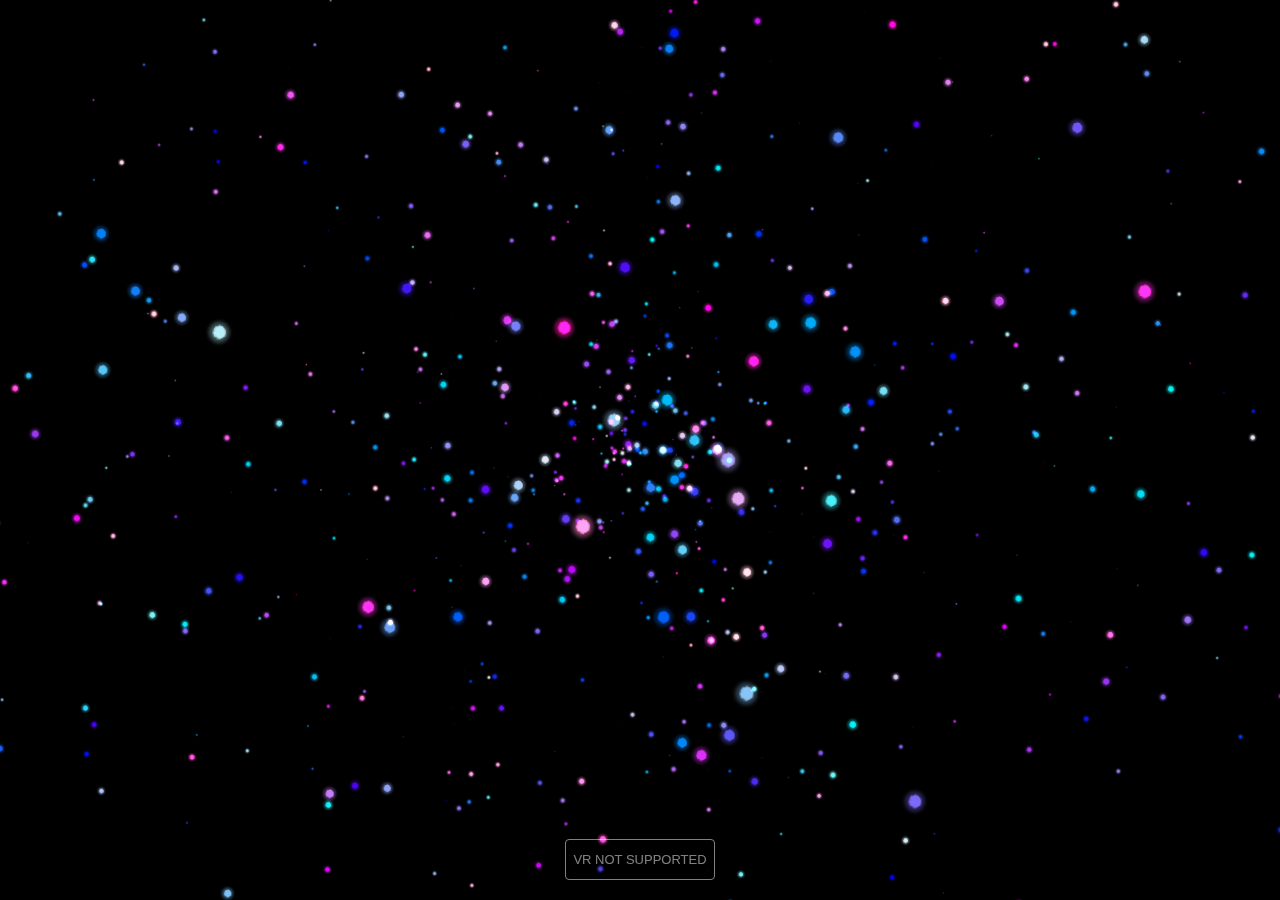
==== index.html @ bc6b6c88 "vr" ====
<!DOCTYPE html>
<html lang="en">
	<head>
		<title>Hsiao Yao</title>
		<link type="text/css" rel="stylesheet" href="main.css">
	</head>
	<body>
		<canvas id="c"></canvas>

		<script type="x-shader/x-vertex" id="vertexshader">

			attribute float size;

			uniform float sineTime;

			varying vec3 vColor;

			varying vec4 mvPosition;

			void main() {

				vColor = color;

				mvPosition = modelViewMatrix * vec4( sineTime * position, 1.0 );

				gl_PointSize = size * ( 300.0 / -mvPosition.z );

				gl_Position = projectionMatrix * mvPosition;

			}

		</script>

		<script type="x-shader/x-fragment" id="fragmentshader">

			uniform sampler2D pointTexture;

			uniform float time;

			varying vec3 vColor;

			varying vec4 mvPosition;

			void main() {

				gl_FragColor = vec4( vColor, 1.0 );

				gl_FragColor.r += sin( mvPosition.x * 0.3 + time ) * 0.5;

				gl_FragColor = gl_FragColor * texture2D( pointTexture, gl_PointCoord );

			}

		</script>
		<script src="js/three.js"></script>
		<script type="module">

			var renderer, scene, camera, controls, cameraHolder;

			var particleSystem, geometry;

			var particles = 1000;

			import { VRButton } from "./js/VRButton.js";

			init();

			function init() {

				camera = new THREE.PerspectiveCamera( 40, window.innerWidth / window.innerHeight, 100, 10000 );

				// not work in VR
				camera.position.set(0, 0, 300);

				scene = new THREE.Scene();

				cameraHolder = new THREE.Group();
				scene.add(cameraHolder);
				cameraHolder.add(camera);

				var shaderMaterial = new THREE.ShaderMaterial( {

					uniforms: {
						time: { value: 1.0 },
						sineTime: { value: 1.0 },
						pointTexture: { value: new THREE.TextureLoader().load( "./images/spot.png" ) }
					},
					vertexShader: document.getElementById( 'vertexshader' ).textContent,
					fragmentShader: document.getElementById( 'fragmentshader' ).textContent,

					blending: THREE.AdditiveBlending,
					depthTest: false,
					transparent: true,
					vertexColors: true

				} );


				geometry = new THREE.BufferGeometry();

				var positions = [];
				var offsets = [];
				var colors = [];
				var sizes = [];

				var color = new THREE.Color();

				for ( var i = 0; i < particles; i ++ ) {

					var radius = (1 - Math.random() * Math.random()) * 200;
					var theta = Math.random() * Math.PI * 2;
					var phi = Math.random() * Math.PI;

					positions.push( radius * Math.sin(phi) * Math.cos(theta) );
					positions.push( radius * Math.sin(phi) * Math.sin(theta) );
					positions.push( radius * Math.cos(phi));

					offsets.push( Math.random() - 0.5, Math.random() - 0.5, Math.random() - 0.5);

					color.setHSL( i / particles, 1.0, 0.5 );

					colors.push( Math.random(), Math.random(), 1 );

					sizes.push( 20 );

				}

				geometry.setAttribute( 'position', new THREE.Float32BufferAttribute( positions, 3 ) );
				geometry.setAttribute( 'offset', new THREE.Float32BufferAttribute( offsets, 3 ) );
				geometry.setAttribute( 'color', new THREE.Float32BufferAttribute( colors, 3 ) );
				geometry.setAttribute( 'size', new THREE.Float32BufferAttribute( sizes, 1 ).setUsage( THREE.DynamicDrawUsage ) );

				particleSystem = new THREE.Points( geometry, shaderMaterial );

				scene.add( particleSystem );

				const canvas = document.querySelector('#c');
				renderer = new THREE.WebGLRenderer({canvas});

				renderer.xr.enabled = true;
				document.body.appendChild(VRButton.createButton(renderer));

				renderer.setAnimationLoop( animate );

			}

			  function resizeRendererToDisplaySize(renderer) {
			    // canvas 初始的 width, height 值即為顯示的解析度，也稱為 drawingbuffer size
			    const canvas = renderer.domElement;
			    // pixelRatio 改善 HD-DPI 顯示，讓圖形更 sharp
			    const pixelRatio = window.devicePixelRatio;
			    // clientWidth 為 canvas 顯示在 browser 上的寬度 
			    const width = canvas.clientWidth * pixelRatio | 0;
			    const height = canvas.clientHeight * pixelRatio | 0;
			    // 若 clientWidth 與 width 不同會造成模糊，需重新調整
			    const needResize = canvas.width !== width || canvas.height !== height;
			    if (needResize) {
			      // 使用 setSize 改變 canvas 的 drawingbuffer size
			      renderer.setSize(width, height, false);
			    }
			    return needResize;
			  }

			function animate() {

				render();

			}

			function render() {

				if (resizeRendererToDisplaySize(renderer)) {
			      // 為了避免畫面撐滿整個 browser 造成顯示上的變形
			      // 所以動態變更 camera 顯示的長寬比
			      const canvas = renderer.domElement;
			      camera.aspect = canvas.clientWidth / canvas.clientHeight;
			      camera.updateProjectionMatrix();
			    }

				var time = performance.now();

				var object = scene.children[ 1 ];

				object.rotation.y = time * 0.00005;
				object.material.uniforms[ "time" ].value = time * 0.004;
				object.material.uniforms[ "sineTime" ].value = Math.sin( object.material.uniforms[ "time" ].value * 0.02 + 2);

				var sizes = geometry.attributes.size.array;

				for ( var i = 0; i < particles; i ++ ) {

					sizes[ i ] = 10 * ( 1 + Math.sin( 0.1 * i + 0.003 * time ) );

				}

				geometry.attributes.size.needsUpdate = true;

				renderer.render( scene, camera );

			}

		</script>

</body>
</html>
---- main.css ----
html, body {
   margin: 0;
   height: 100%;
}

#c {
   width: 100%;
   height: 100%;
   display: block;
}
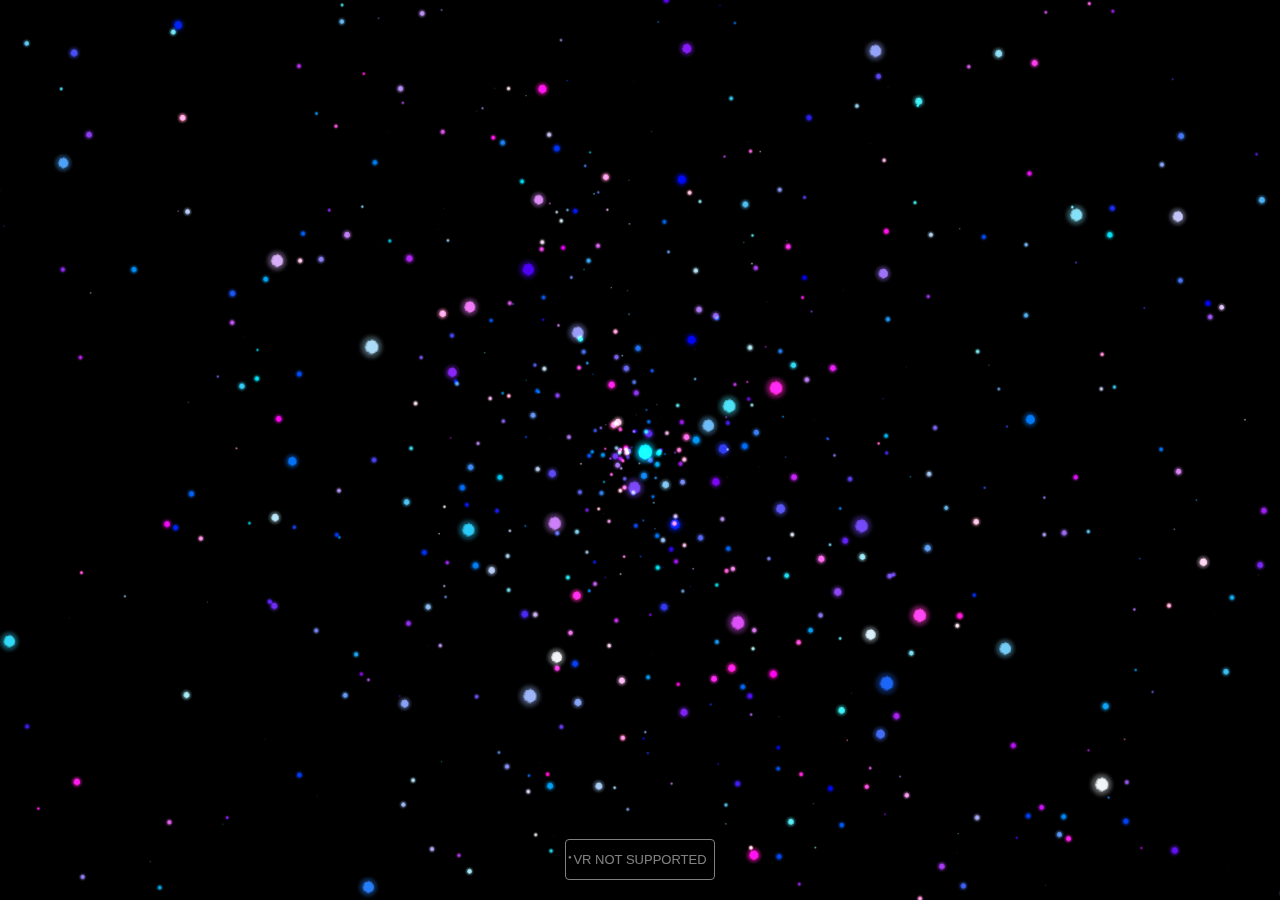
==== commit df402d41: "vr" ====
--- a/index.html
+++ b/index.html
@@ -68,15 +68,14 @@
 			function init() {
 
 				camera = new THREE.PerspectiveCamera( 40, window.innerWidth / window.innerHeight, 100, 10000 );
-
-				// not work in VR
-				camera.position.set(0, 0, 300);
+				// camera.position.set(0, 0, 300);
 
 				scene = new THREE.Scene();
 
 				cameraHolder = new THREE.Group();
 				scene.add(cameraHolder);
 				cameraHolder.add(camera);
+				cameraHolder.position.set(0, 0, 300);
 
 				var shaderMaterial = new THREE.ShaderMaterial( {
 
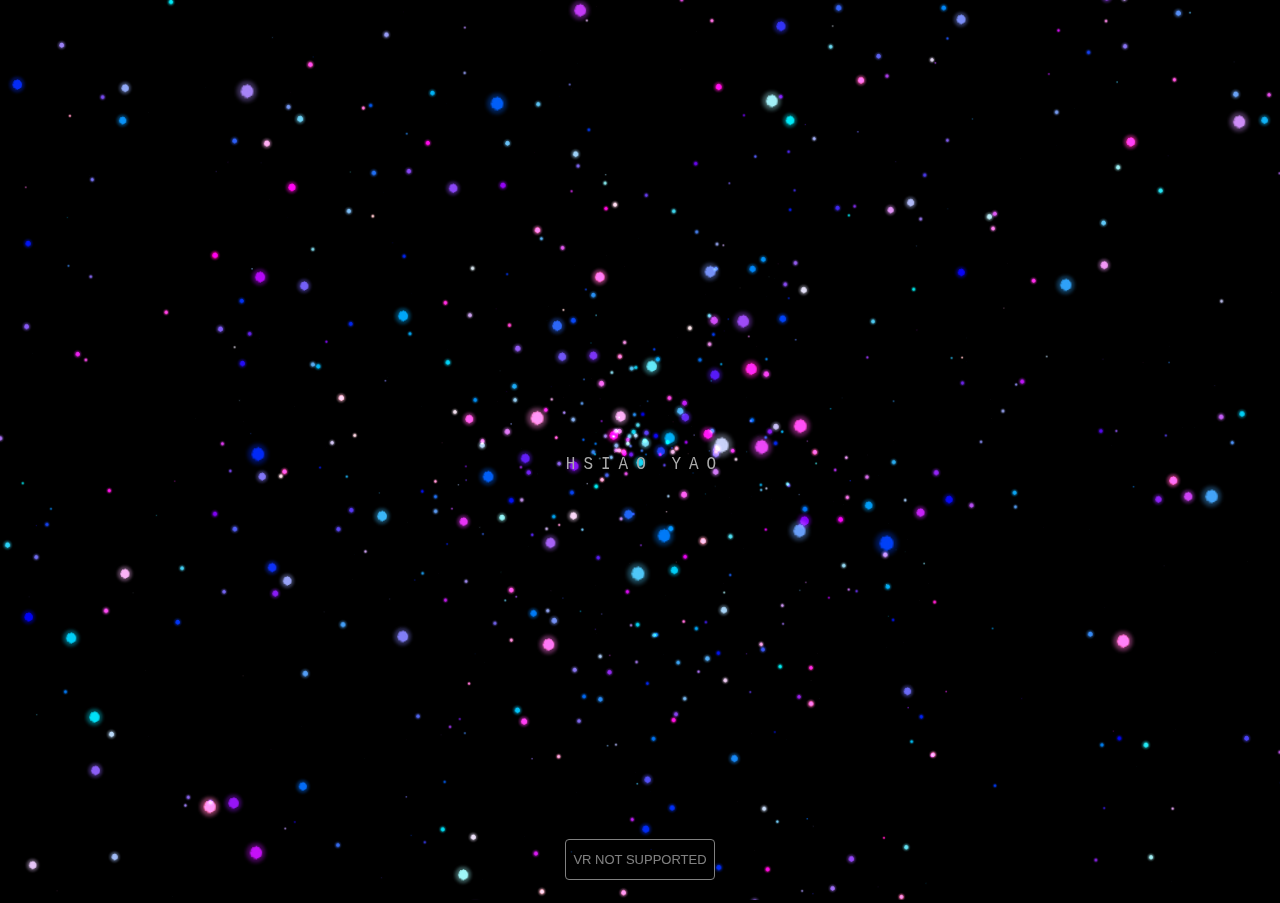
==== commit 8a864173: "vr" ====
--- a/index.html
+++ b/index.html
@@ -2,10 +2,35 @@
 <html lang="en">
 	<head>
 		<title>Hsiao Yao</title>
+		<meta charset="utf-8">
+		<meta http-equiv="x-ua-compatible" content="ie=edge">
+		<meta name="viewport" content="width=device-width, user-scalable=no, minimum-scale=1.0, maximum-scale=1.0">
 		<link type="text/css" rel="stylesheet" href="main.css">
+		<link rel="shortcut icon" href="gatsby-icon.png">
+		<meta name="description" content="Website built by Hsiao Yao who is an art lover with physics and engineering background.">
+		<meta name="image" content="https://tomhsiao1260.github.io/Demo/images/Yao.png">
+		<meta property="og:locale" content="en_US">
+		<meta property="og:url" content="https://tomhsiao1260.github.io/Demo/">
+		<meta property="og:type" content="website">
+		<meta property="og:title" content="Hsiao Yao">
+		<meta property="og:description" content="Website built by Hsiao Yao who is an art lover with physics and engineering background.">
+		<meta property="og:image" content="https://tomhsiao1260.github.io/Demo/images/Yao.png">
+		<meta property="og:image:alt" content="Website built by Hsiao Yao who is an art lover with physics and engineering background.">
+		<meta name="twitter:card" content="summary_large_image">
+		<meta name="twitter:title" content="Hsiao Yao">
+		<meta name="twitter:description" content="Website built by Hsiao Yao who is an art lover with physics and engineering background.">
+		<meta name="twitter:image" content="https://tomhsiao1260.github.io/Demo/images/Yao.png">
+		<meta name="twitter:image:alt" content="Website built by Hsiao Yao who is an art lover with physics and engineering background.">
+		<script type="application/ld+json">{"@context":"http://schema.org","@type":"WebPage","url":"https://tomhsiao1260.github.io","headline":"This is a Hsiao Yao personal website.","inLanguage":"en","mainEntityOfPage":"https://tomhsiao1260.github.io","description":"Website built by Hsiao Yao who is an art lover with physics and engineering background.","name":"Hsiao Yao","author":{"@type":"Person","name":"Hsiao Yao"},"copyrightHolder":{"@type":"Person","name":"Hsiao Yao"},"copyrightYear":"2020","creator":{"@type":"Person","name":"Hsiao Yao"},"publisher":{"@type":"Person","name":"Hsiao Yao"},"datePublished":"2019-10-30T13:31:15.000Z","dateModified":"2020-01-16","image":{"@type":"ImageObject","url":"https://tomhsiao1260.github.io/images/gatsby-icon.png"}}</script>
+		<script type="application/ld+json">{"@context":"http://schema.org","@type":"BreadcrumbList","description":"Breadcrumbs list","name":"Breadcrumbs","itemListElement":[{"@type":"ListItem","item":{"@id":"https://tomhsiao1260.github.io","name":"Homepage"},"position":1}]}</script>
+		<meta name="theme-color" content="#000000">
 	</head>
 	<body>
-		<canvas id="c"></canvas>
+		<div id="container"></div>
+		<div id="info">
+			<a href="https://tomhsiao1260.github.io/" target="_blank" rel="noopener">HSIAO YAO</a>
+			<div id="notSupported" style="display:none">Sorry your graphics card + browser does not support hardware instancing</div>
+		</div>
 
 		<script type="x-shader/x-vertex" id="vertexshader">
 
@@ -53,25 +78,33 @@
 
 		</script>
 		<script src="js/three.js"></script>
+		<script src="js/TrackballControls.js"></script>
 		<script type="module">
 
-			var renderer, scene, camera, controls, cameraHolder;
+			var renderer, scene, camera, controls;
 
 			var particleSystem, geometry;
 
 			var particles = 1000;
 
+            // 用來改變 camera 位置 (因為 VR 會自動回到原點...)
+			var cameraHolder;
+
+			// 進入 VR 的按鈕 
 			import { VRButton } from "./js/VRButton.js";
 
 			init();
+			animate();
 
 			function init() {
 
 				camera = new THREE.PerspectiveCamera( 40, window.innerWidth / window.innerHeight, 100, 10000 );
-				// camera.position.set(0, 0, 300);
+				// 這段在 VR 無效
+				// camera.position.z = 300;
 
 				scene = new THREE.Scene();
 
+                // 加入 cameraHolder 才能平移
 				cameraHolder = new THREE.Group();
 				scene.add(cameraHolder);
 				cameraHolder.add(camera);
@@ -112,9 +145,9 @@
 
 					positions.push( radius * Math.sin(phi) * Math.cos(theta) );
 					positions.push( radius * Math.sin(phi) * Math.sin(theta) );
-					positions.push( radius * Math.cos(phi));
-
-					offsets.push( Math.random() - 0.5, Math.random() - 0.5, Math.random() - 0.5);
+					positions.push( radius * Math.cos(phi) );
+
+					offsets.push( Math.random() - 0.5, Math.random() - 0.5, Math.random() - 0.5 );
 
 					color.setHSL( i / particles, 1.0, 0.5 );
 
@@ -133,51 +166,52 @@
 
 				scene.add( particleSystem );
 
-				const canvas = document.querySelector('#c');
-				renderer = new THREE.WebGLRenderer({canvas});
-
+				renderer = new THREE.WebGLRenderer();
+				renderer.setPixelRatio( window.devicePixelRatio );
+				renderer.setSize( window.innerWidth, window.innerHeight );
+
+				// 啟用 VR
 				renderer.xr.enabled = true;
 				document.body.appendChild(VRButton.createButton(renderer));
 
+				var container = document.getElementById( 'container' );
+				container.appendChild( renderer.domElement );
+
+				window.addEventListener( 'resize', onWindowResize, false );
+
+				controls = new THREE.TrackballControls( camera, renderer.domElement);
+				controls.rotateSpeed = 1.0;
+				controls.zoomSpeed = 0.05;
+				controls.panSpeed = 0.1;
+				controls.keys = [ 65, 83, 68 ];
+
+				// 加入 VR 的動畫改為這個
 				renderer.setAnimationLoop( animate );
 
 			}
 
-			  function resizeRendererToDisplaySize(renderer) {
-			    // canvas 初始的 width, height 值即為顯示的解析度，也稱為 drawingbuffer size
-			    const canvas = renderer.domElement;
-			    // pixelRatio 改善 HD-DPI 顯示，讓圖形更 sharp
-			    const pixelRatio = window.devicePixelRatio;
-			    // clientWidth 為 canvas 顯示在 browser 上的寬度 
-			    const width = canvas.clientWidth * pixelRatio | 0;
-			    const height = canvas.clientHeight * pixelRatio | 0;
-			    // 若 clientWidth 與 width 不同會造成模糊，需重新調整
-			    const needResize = canvas.width !== width || canvas.height !== height;
-			    if (needResize) {
-			      // 使用 setSize 改變 canvas 的 drawingbuffer size
-			      renderer.setSize(width, height, false);
-			    }
-			    return needResize;
-			  }
+			function onWindowResize() {
+
+				camera.aspect = window.innerWidth / window.innerHeight;
+				camera.updateProjectionMatrix();
+
+				renderer.setSize( window.innerWidth, window.innerHeight );
+
+			}
 
 			function animate() {
 
+				controls.update();
+
 				render();
 
 			}
 
 			function render() {
 
-				if (resizeRendererToDisplaySize(renderer)) {
-			      // 為了避免畫面撐滿整個 browser 造成顯示上的變形
-			      // 所以動態變更 camera 顯示的長寬比
-			      const canvas = renderer.domElement;
-			      camera.aspect = canvas.clientWidth / canvas.clientHeight;
-			      camera.updateProjectionMatrix();
-			    }
-
 				var time = performance.now();
 
+				// 因為 index 為 0 處變為了 cameraHolder 所以要旋轉的對象改為 1
 				var object = scene.children[ 1 ];
 
 				object.rotation.y = time * 0.00005;
--- a/main.css
+++ b/main.css
@@ -1,10 +1,46 @@
-html, body {
-   margin: 0;
-   height: 100%;
+  
+body {
+	/* font-family: Oswald, monospace; */
+	font-family: monospace;
+	/* background-color: #f0f0f0; */
+	background-color: #000;
+	margin: 0px;
+	overflow: hidden;
 }
 
-#c {
-   width: 100%;
-   height: 100%;
-   display: block;
-}	+#info {
+	position: absolute;
+	/*top: 0px; */
+	top: 50%;
+	width: 100%;
+	padding: 5px;
+	/* font-family: Oswald, monospace; */
+	font-family: monospace;
+	font-size: 1rem;
+	text-align:center;
+	color: #ffffff;
+
+	transform: scale(1, 1.2);
+	-webkit-transform: scale(1, 1.2); /* Safari and Chrome */
+	-moz-transform: scale(1, 1.2); /* Firefox */
+	-ms-transform: scale(1, 1.2); /* IE 9+ */
+	-o-transform: scale(1, 1.2); /* Opera */
+}
+
+a {
+	color: #aaa;
+	letter-spacing: 0.5rem;
+	text-decoration: none;
+
+	-webkit-touch-callout: none; /* iOS Safari */
+	-webkit-user-select: none; /* Safari */
+	 -khtml-user-select: none; /* Konqueror HTML */
+		 -moz-user-select: none; /* Firefox */
+			-ms-user-select: none; /* Internet Explorer/Edge */
+					user-select: none; /* Non-prefixed version, currently
+																supported by Chrome and Opera */
+}
+
+a:hover {
+	color: #ccc;
+}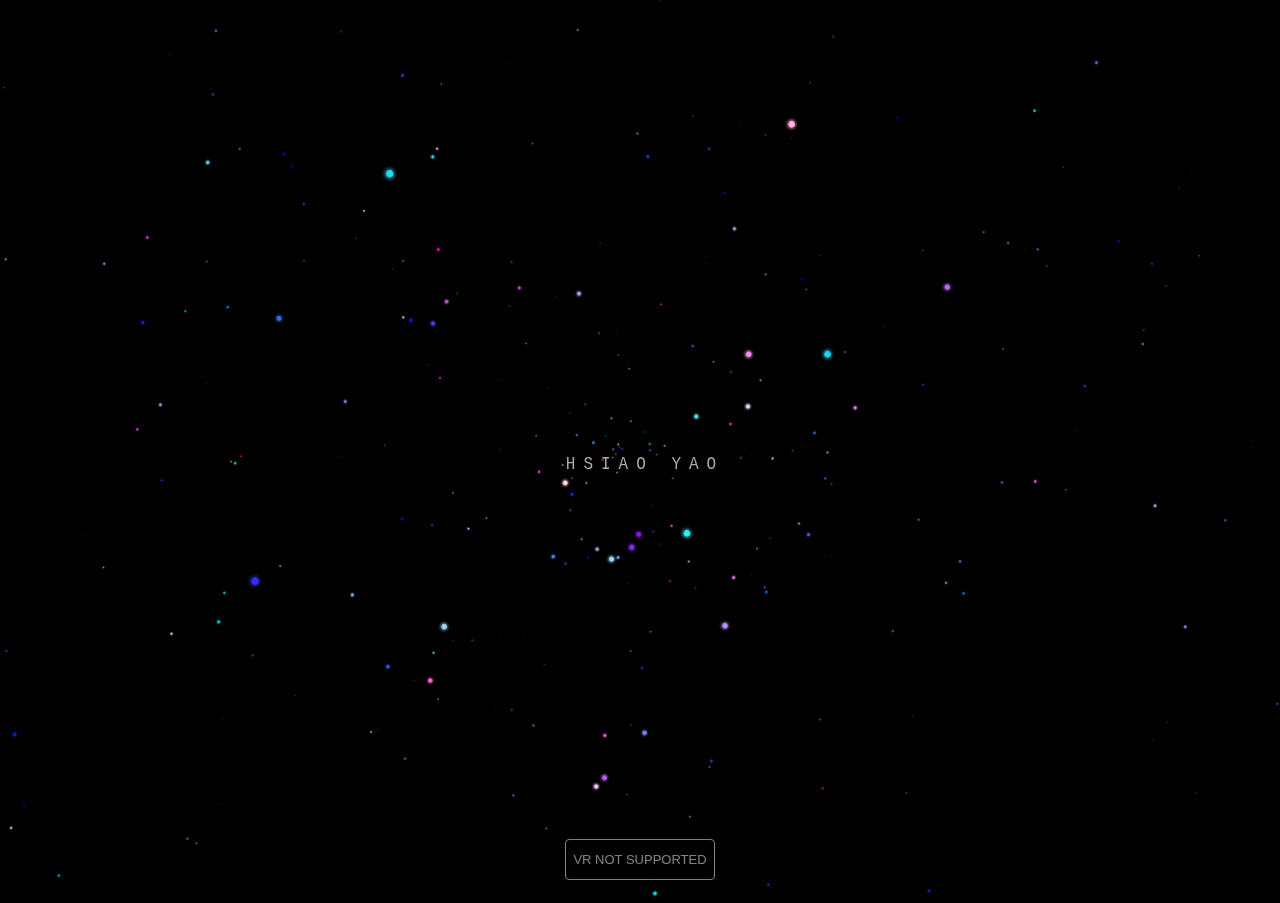
==== commit eabe42e8: "vr" ====
--- a/index.html
+++ b/index.html
@@ -139,7 +139,8 @@
 
 				for ( var i = 0; i < particles; i ++ ) {
 
-					var radius = (1 - Math.random() * Math.random()) * 200;
+					// 半徑改大一點效果比較好
+					var radius = (1 - Math.random() * Math.random()) * 350;
 					var theta = Math.random() * Math.PI * 2;
 					var phi = Math.random() * Math.PI;
 
@@ -222,7 +223,8 @@
 
 				for ( var i = 0; i < particles; i ++ ) {
 
-					sizes[ i ] = 10 * ( 1 + Math.sin( 0.1 * i + 0.003 * time ) );
+					// size 改小一點效果比較好
+					sizes[ i ] = 5 * ( 1 + Math.sin( 0.1 * i + 0.003 * time ) );
 
 				}
 
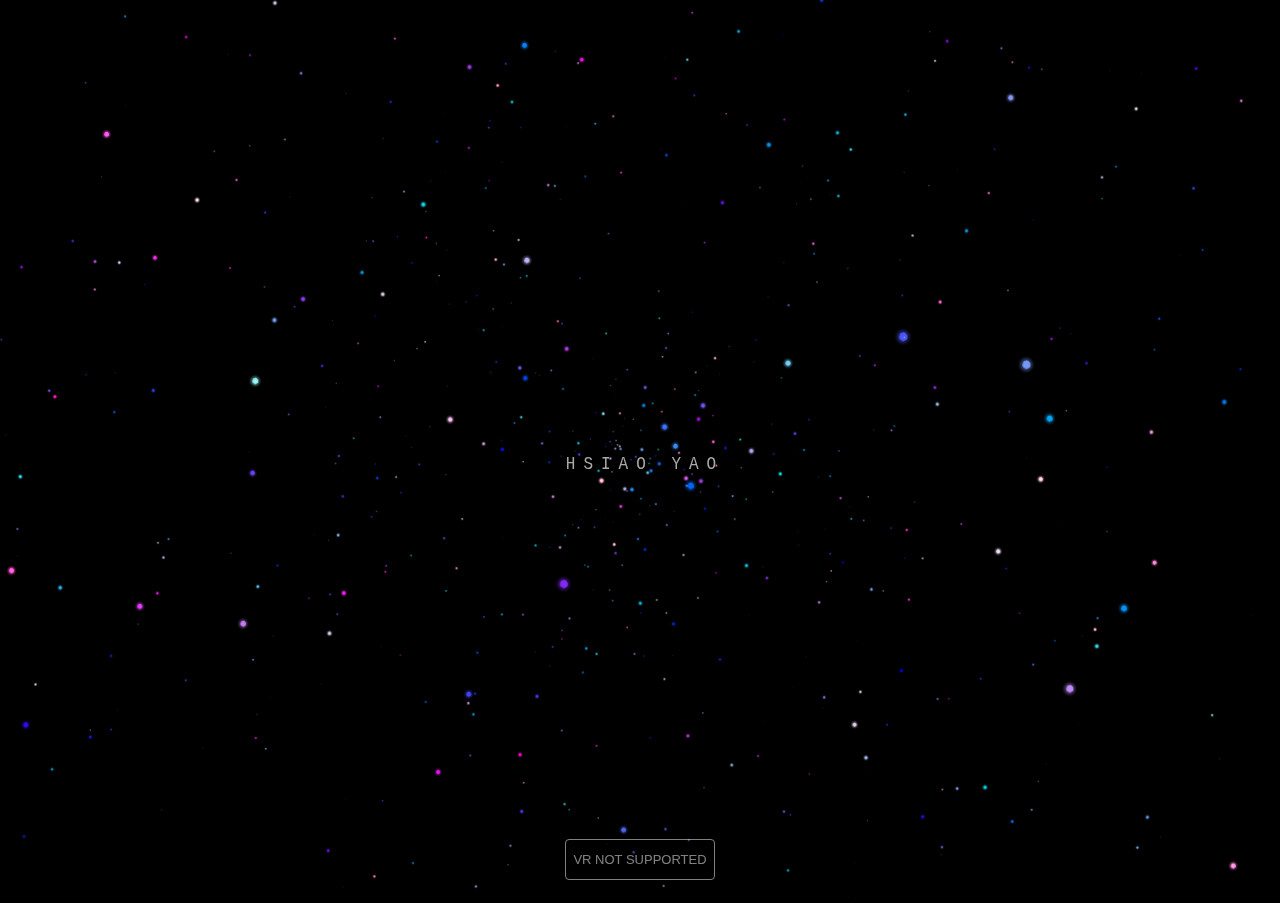
==== commit 26c64871: "vr" ====
--- a/index.html
+++ b/index.html
@@ -85,7 +85,7 @@
 
 			var particleSystem, geometry;
 
-			var particles = 1000;
+			var particles = 2000;
 
             // 用來改變 camera 位置 (因為 VR 會自動回到原點...)
 			var cameraHolder;
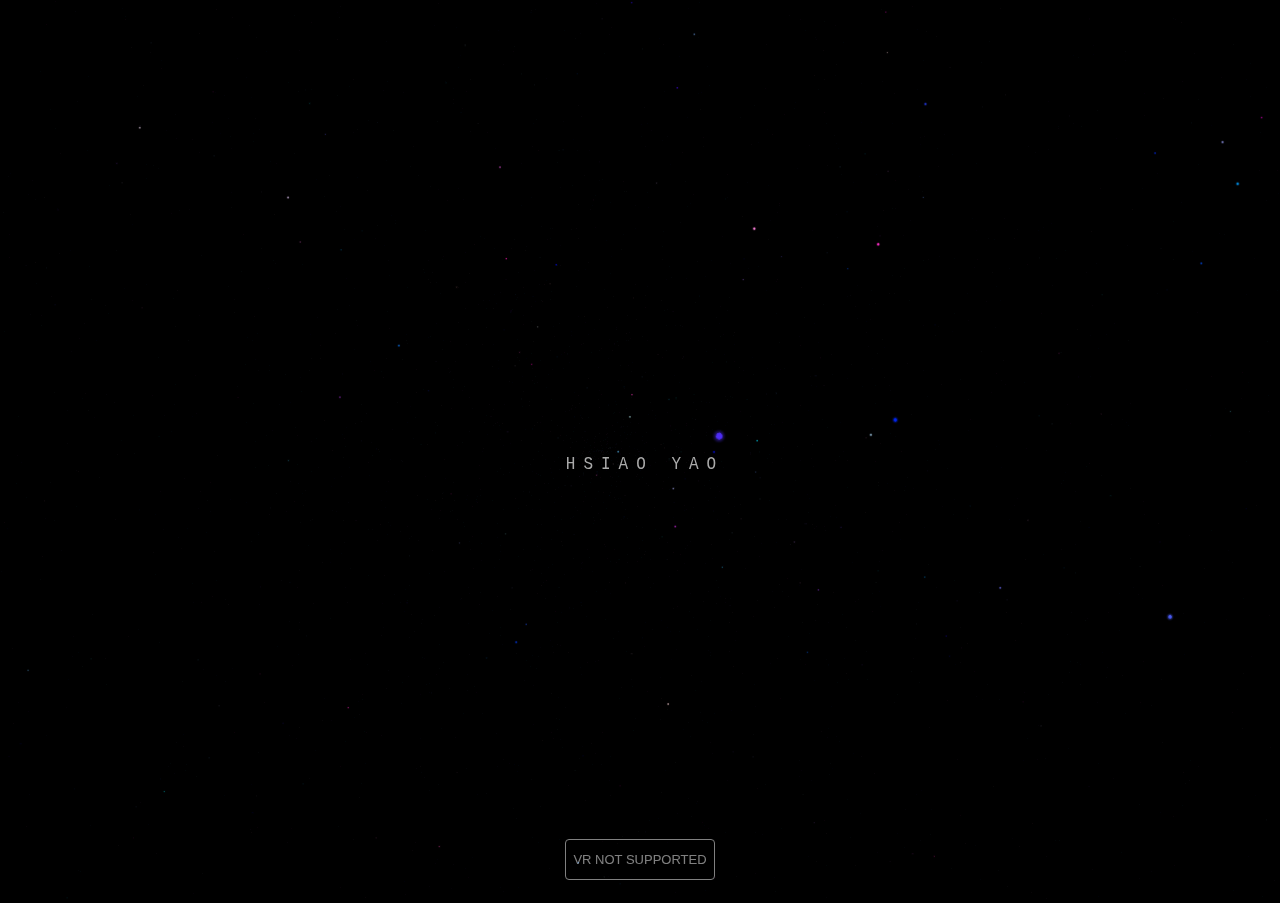
==== commit 4d3ba187: "vr" ====
--- a/index.html
+++ b/index.html
@@ -85,7 +85,7 @@
 
 			var particleSystem, geometry;
 
-			var particles = 2000;
+			var particles = 10000;
 
             // 用來改變 camera 位置 (因為 VR 會自動回到原點...)
 			var cameraHolder;
@@ -108,7 +108,7 @@
 				cameraHolder = new THREE.Group();
 				scene.add(cameraHolder);
 				cameraHolder.add(camera);
-				cameraHolder.position.set(0, 0, 300);
+				cameraHolder.position.set(0, 0, 1000);
 
 				var shaderMaterial = new THREE.ShaderMaterial( {
 
@@ -140,7 +140,7 @@
 				for ( var i = 0; i < particles; i ++ ) {
 
 					// 半徑改大一點效果比較好
-					var radius = (1 - Math.random() * Math.random()) * 350;
+					var radius = (1 - Math.random() * Math.random()) * 3000;
 					var theta = Math.random() * Math.PI * 2;
 					var phi = Math.random() * Math.PI;
 
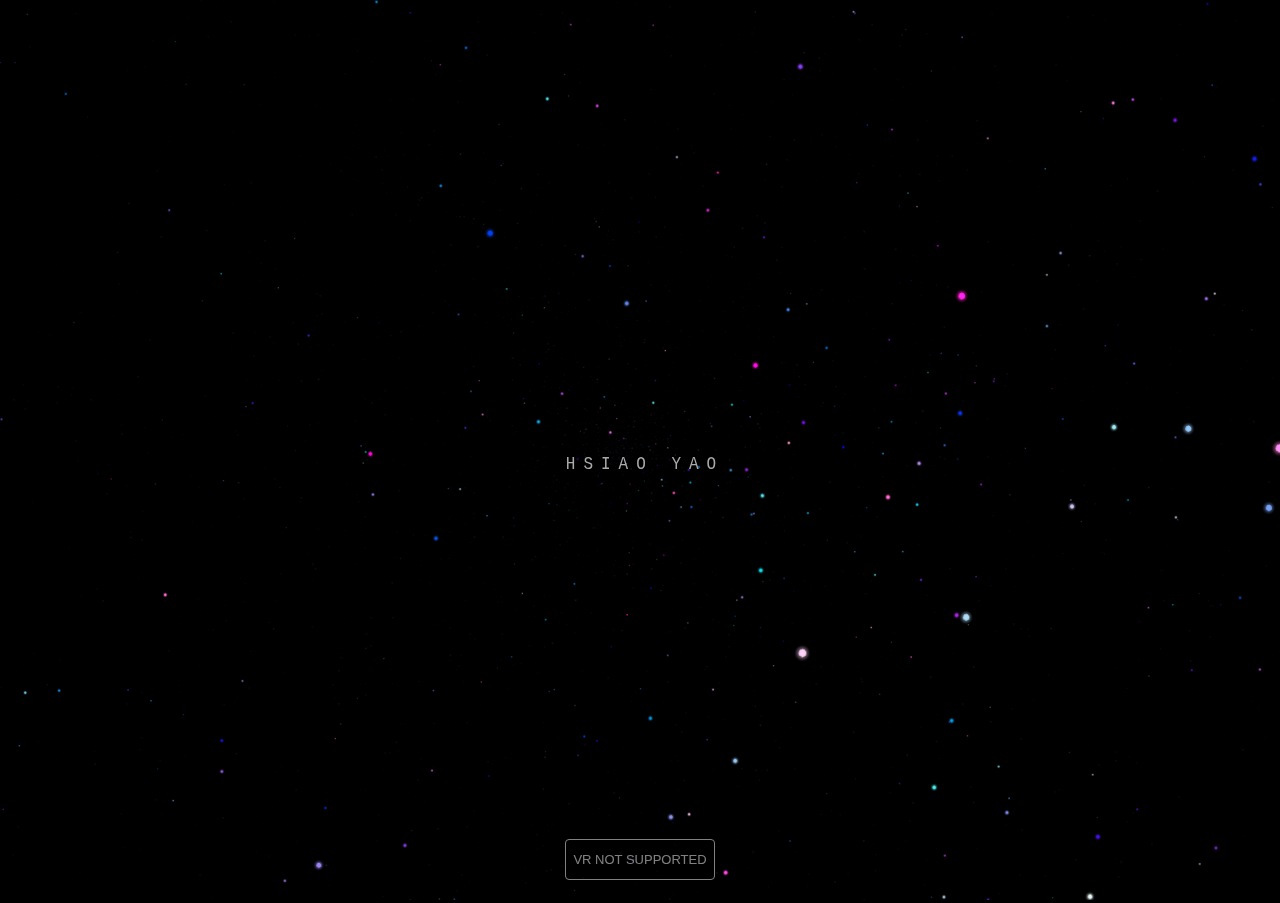
==== commit 659d2f76: "vr" ====
--- a/index.html
+++ b/index.html
@@ -140,7 +140,7 @@
 				for ( var i = 0; i < particles; i ++ ) {
 
 					// 半徑改大一點效果比較好
-					var radius = (1 - Math.random() * Math.random()) * 3000;
+					var radius = (1 - Math.random() * Math.random()) * 1300;
 					var theta = Math.random() * Math.PI * 2;
 					var phi = Math.random() * Math.PI;
 
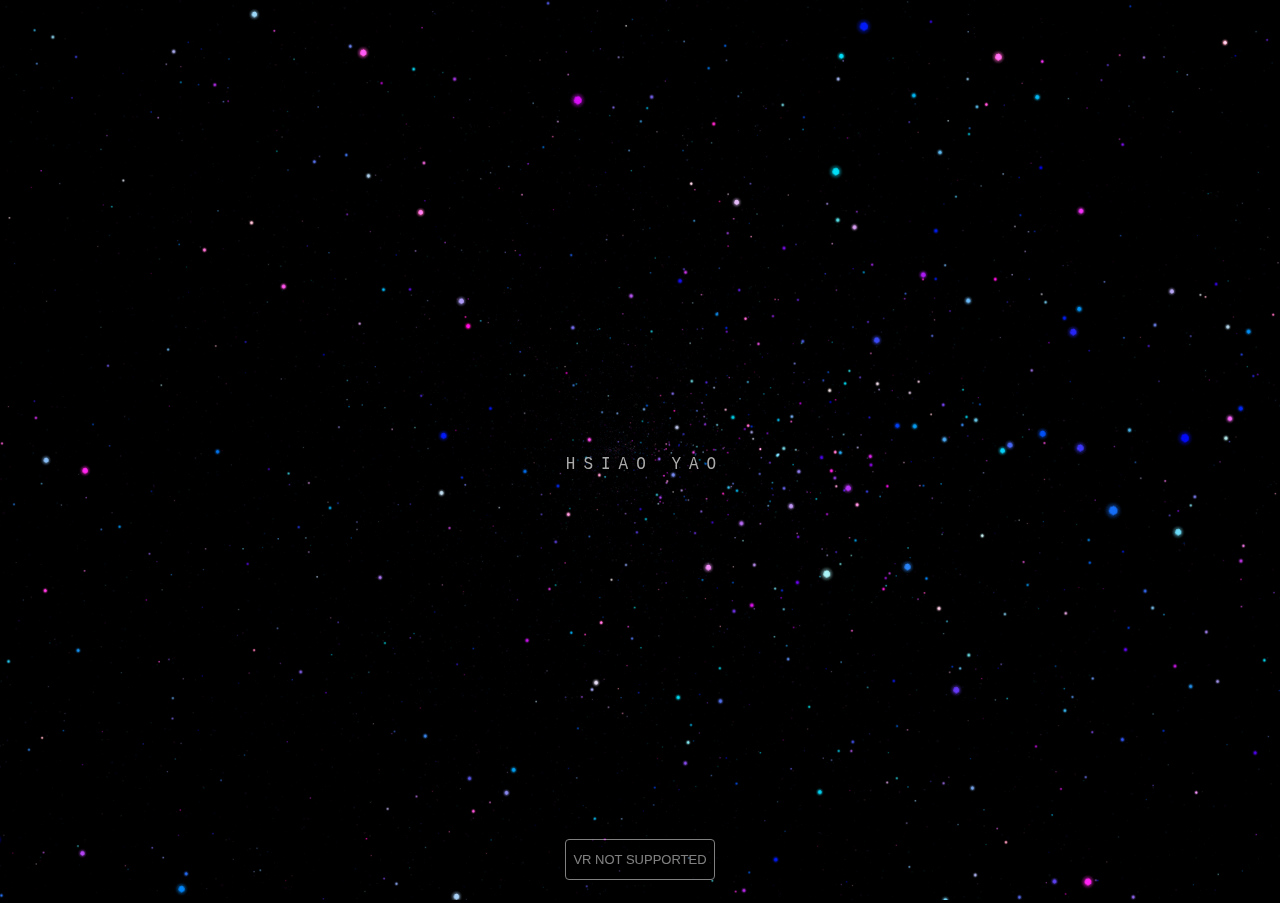
==== commit 82ba9826: "vr" ====
--- a/index.html
+++ b/index.html
@@ -85,7 +85,7 @@
 
 			var particleSystem, geometry;
 
-			var particles = 10000;
+			var particles = 30000;
 
             // 用來改變 camera 位置 (因為 VR 會自動回到原點...)
 			var cameraHolder;
@@ -140,7 +140,7 @@
 				for ( var i = 0; i < particles; i ++ ) {
 
 					// 半徑改大一點效果比較好
-					var radius = (1 - Math.random() * Math.random()) * 1300;
+					var radius = (1 - Math.random() * Math.random()) * 1200;
 					var theta = Math.random() * Math.PI * 2;
 					var phi = Math.random() * Math.PI;
 
